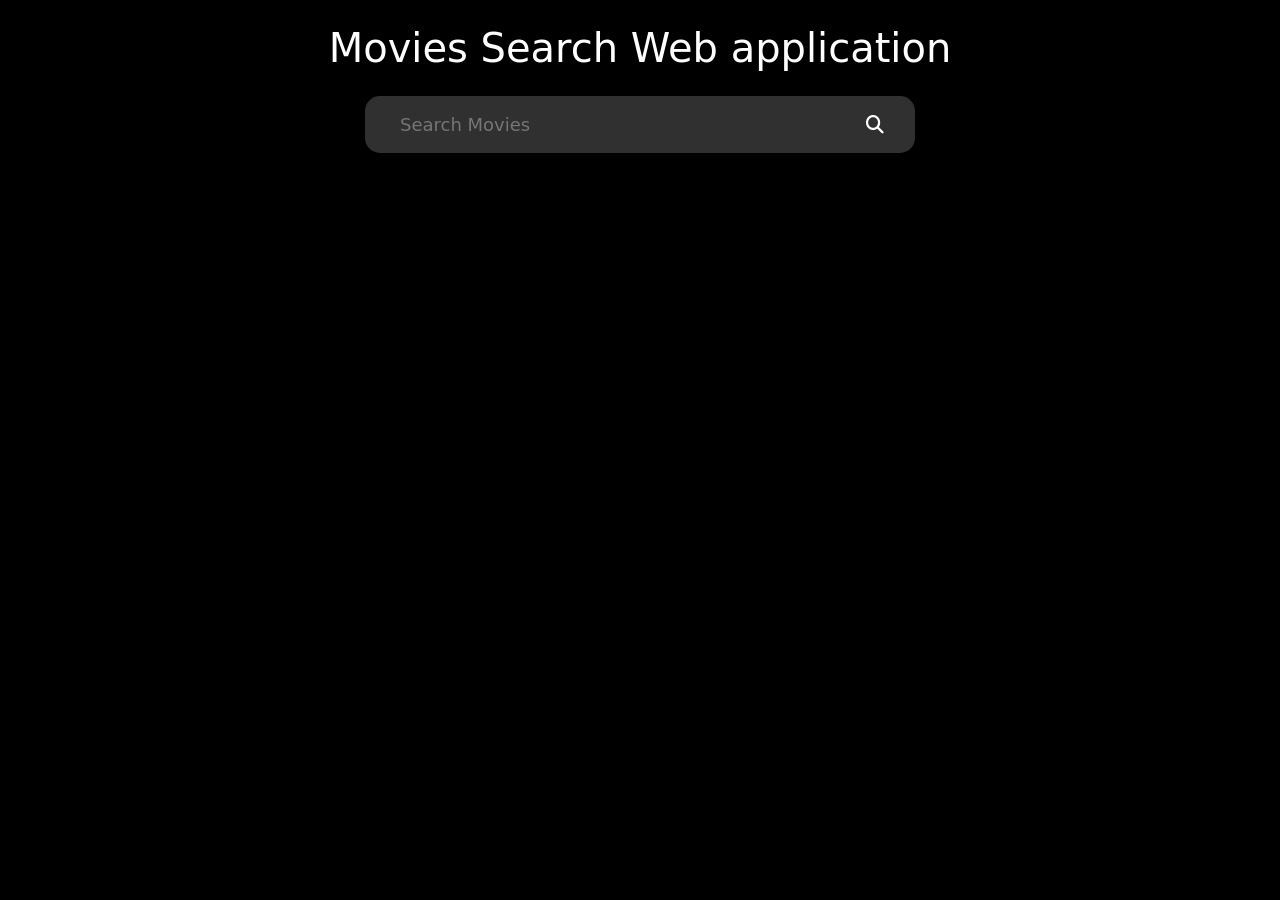
==== index.html @ 94fdf196 "my first commit" ====
<!DOCTYPE html>
<html lang="en">

<head>
    <meta charset="UTF-8">
    <meta name="viewport" content="width=device-width, initial-scale=1.0">
    <title> Movies Search Web application</title>
    <link rel="stylesheet" href="css/bootstrap.min.css">
    <link rel="stylesheet" href="css/style.css">
    <link rel="stylesheet" href="https://cdnjs.cloudflare.com/ajax/libs/font-awesome/6.7.2/css/all.min.css"
        integrity="sha512-Evv84Mr4kqVGRNSgIGL/F/aIDqQb7xQ2vcrdIwxfjThSH8CSR7PBEakCr51Ck+w+/U6swU2Im1vVX0SVk9ABhg=="
        crossorigin="anonymous" referrerpolicy="no-referrer" />
</head>

<body>


    <div class="container-fluid">
        <header class="container-xxl mt-4 text-center mb-4">
            <h1>Movies Search Web application</h1>
        </header>

        <div class="inp">
            <input type="text" id="myinput" placeholder="Search Movies">
            <i class="fa-solid fa-magnifying-glass"></i>
        </div>

        <div class="container-xxl mb-5 mt-5">

            <div id="movies_Container" class="row  gap-5 ">


            </div>

        </div>

    </div>


    <script src="js/app.js"></script>
</body>

</html>
---- css/style.css ----
* {

    font-family: system-ui, -apple-system, BlinkMacSystemFont, 'Segoe UI', Roboto, Oxygen, Ubuntu, Cantarell, 'Open Sans', 'Helvetica Neue', sans-serif;

}





body {
    width: 100%;
    height: 100%;
    background-repeat: no-repeat;
    background-size: cover;
    background-color: black;
}


header {
    color: white;
}


.inp {

    display: flex;
    align-items: center;
    gap: 10px;
    max-width: 550px;
    margin: auto;
    margin-top: 20px;
    background-color: rgba(240, 240, 240, 0.2);
    /* border: 1px solid rgba(244, 240, 240, 0.5); */
    border-radius: 15px;
    padding: 5px;


}


.inp input {

    width: 90%;
    padding: 10px;
    outline: none;
    padding-left: 30px;
    font-size: 18px;
    border: none;
    background-color: transparent;
    color: white;

}

.inp i {

    font-size: 18px;
    color: white;

}

.col-3 {

    cursor: pointer;
    transition: 0.6s;
    display: flex;
    align-items: center;
    justify-content: center;
    width: 250px;
    position: relative;


}

.col-3 img {

    box-shadow: gray 0px 3px 8px;
    width: 250px;
    height: 320px;
}


.col-3:hover {

    transform: scale(1.1);
}




.title {
    font-size: 18px;
    padding-left: 5px;
    color: black;
    background-color: white;
    height: 50px;
    display: flex;
    align-items: center;

}

.row {

    justify-content: center;
}


.details {

    background-color: white;
    width: 250px;
    height: 190px;
    position: absolute;
    bottom: -20%;
    left: 0;
    padding: 30px;
    border-radius: 10px 10px 0px 0px;
    color: black;
    visibility: hidden;
    opacity: 0;
    transition: 0.5s;
}

.col-3:hover .details {

    visibility: visible;
    opacity: 1;
    bottom: 0%;
    box-shadow: rgba(0, 0, 0, 0.3) 0px 19px 38px, rgba(0, 0, 0, 0.22) 0px 15px 12px;

}
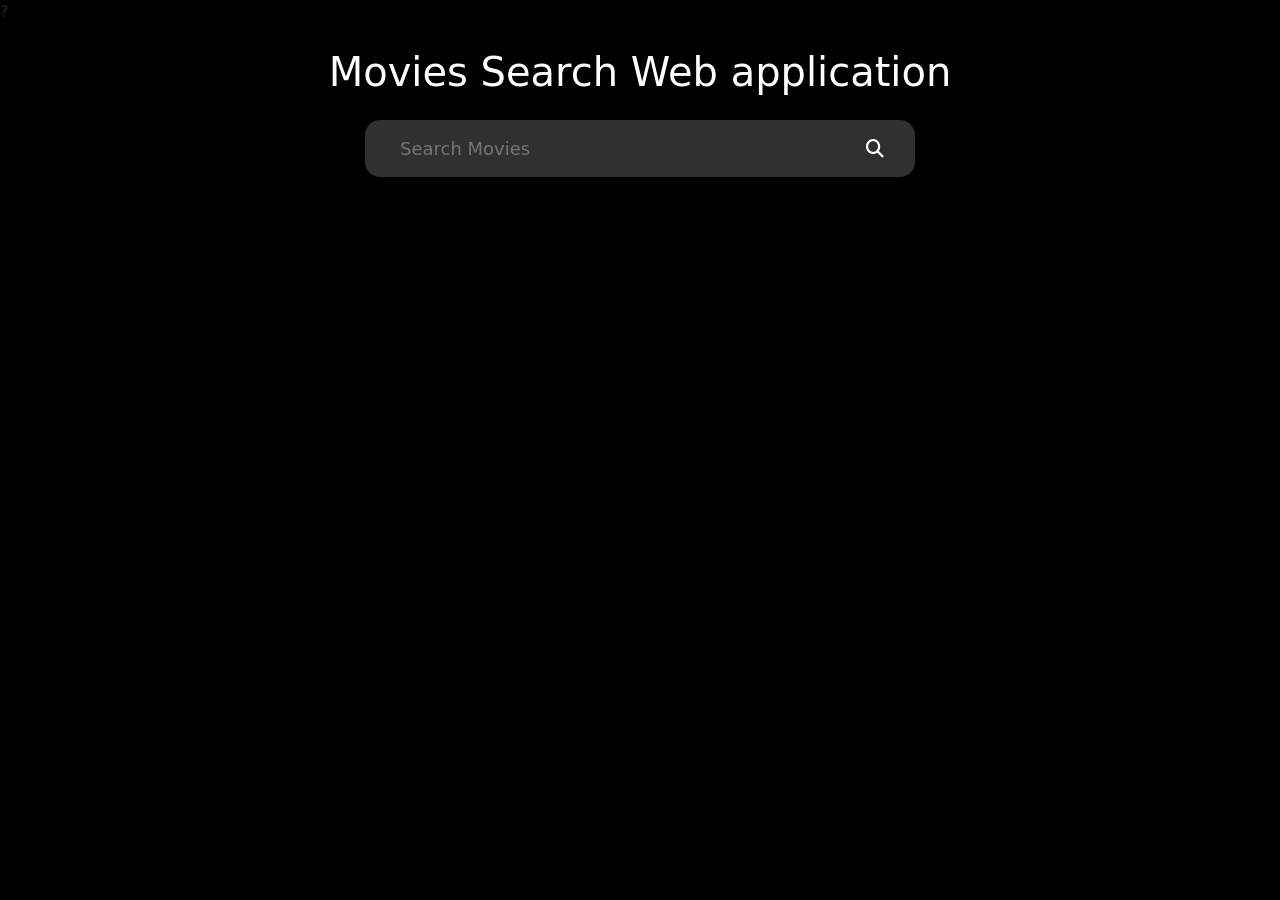
==== commit d59d2644: "denger" ====
--- a/index.html
+++ b/index.html
@@ -2,6 +2,7 @@
 <html lang="en">
 
 <head>
+    <meta name="google-site-verification" content="-whRpAnyKRKwWlPwGoWOfhH54xc-bI-IhnINiJGtRuo" />?
     <meta charset="UTF-8">
     <meta name="viewport" content="width=device-width, initial-scale=1.0">
     <title> Movies Search Web application</title>
--- a/css/style.css
+++ b/css/style.css
@@ -31,7 +31,6 @@
     margin: auto;
     margin-top: 20px;
     background-color: rgba(240, 240, 240, 0.2);
-    /* border: 1px solid rgba(244, 240, 240, 0.5); */
     border-radius: 15px;
     padding: 5px;
 
@@ -68,15 +67,16 @@
     justify-content: center;
     width: 250px;
     position: relative;
-
-
+    
+    
 }
 
 .col-3 img {
-
+    
+    height: 330px;
     box-shadow: gray 0px 3px 8px;
     width: 250px;
-    height: 320px;
+
 }
 
 
